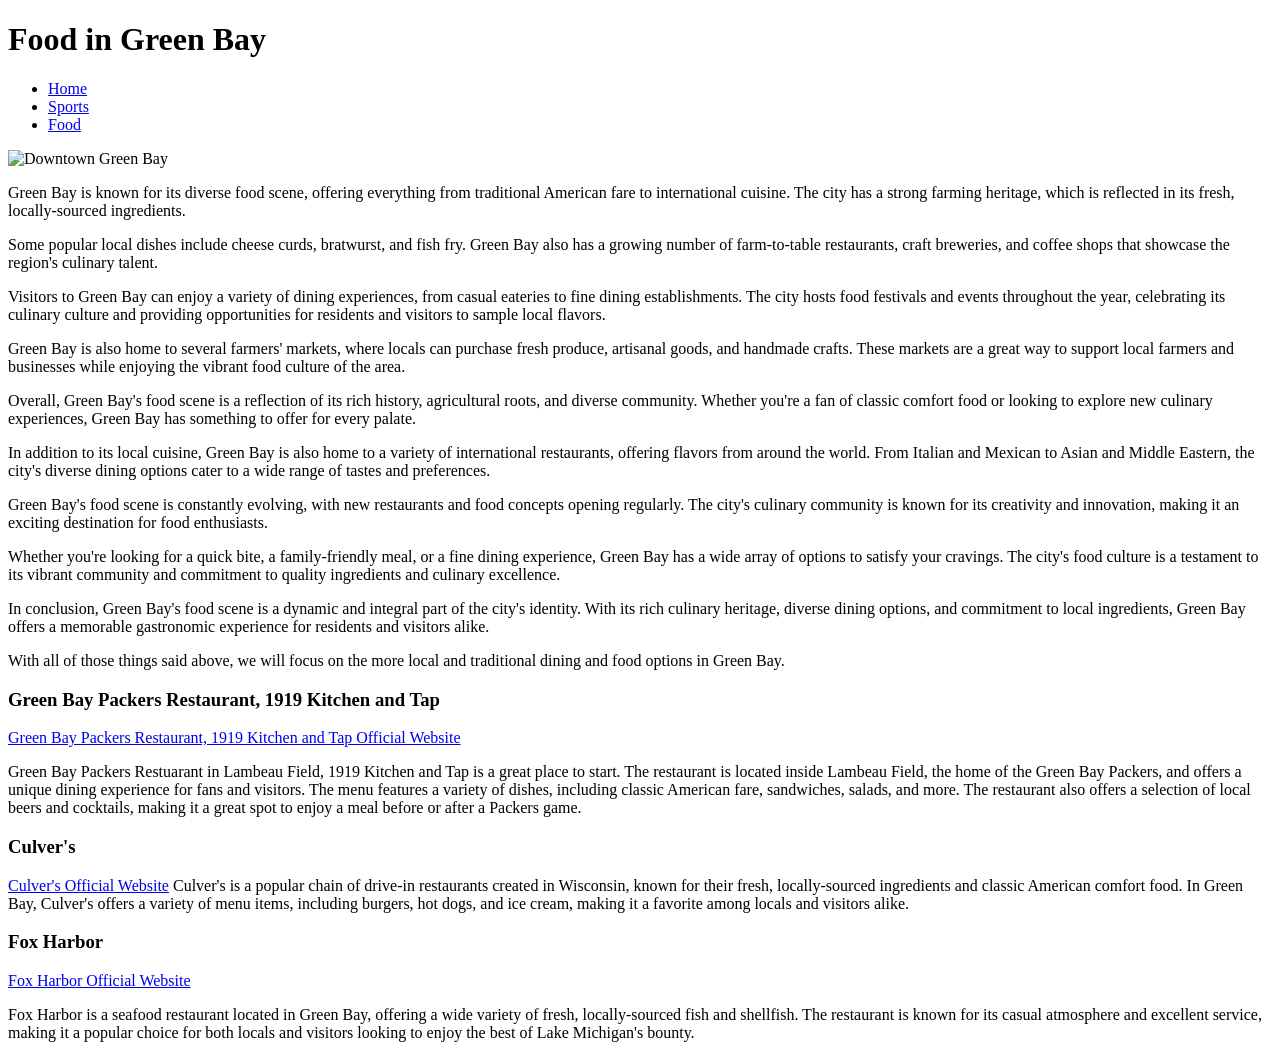
==== food.html @ 4822647b "Rename page3.food.html to food.html" ====
<!doctype html>
<html lang="en">
  <head>
    <meta charset="UTF-8" />
    <meta name="viewport" content="width=device-width, initial-scale=1.0" />
    <link rel="stylesheet" href="css/style.css" />
    <title>Food in Green Bay</title>
  </head>
  <h1>Food in Green Bay</h1>
  <header class="navbar">
    <nav>
      <ul>
        <li><a href="index.html">Home</a></li>
        <li><a href="page2.sports.html">Sports</a></li>
        <li><a href="page3.food.html">Food</a></li>
      </ul>
    </nav>
  </header>
  <img src="images/Downtown_Green_Bay.jpg" alt="Downtown Green Bay" />
  <body>
    <p>
      Green Bay is known for its diverse food scene, offering everything from
      traditional American fare to international cuisine. The city has a strong
      farming heritage, which is reflected in its fresh, locally-sourced
      ingredients.
    </p>
    <p>
      Some popular local dishes include cheese curds, bratwurst, and fish fry.
      Green Bay also has a growing number of farm-to-table restaurants, craft
      breweries, and coffee shops that showcase the region's culinary talent.
    </p>
    <p>
      Visitors to Green Bay can enjoy a variety of dining experiences, from
      casual eateries to fine dining establishments. The city hosts food
      festivals and events throughout the year, celebrating its culinary culture
      and providing opportunities for residents and visitors to sample local
      flavors.
    </p>
    <p>
      Green Bay is also home to several farmers' markets, where locals can
      purchase fresh produce, artisanal goods, and handmade crafts. These
      markets are a great way to support local farmers and businesses while
      enjoying the vibrant food culture of the area.
    </p>
    <p>
      Overall, Green Bay's food scene is a reflection of its rich history,
      agricultural roots, and diverse community. Whether you're a fan of classic
      comfort food or looking to explore new culinary experiences, Green Bay has
      something to offer for every palate.
    </p>
    <p>
      In addition to its local cuisine, Green Bay is also home to a variety of
      international restaurants, offering flavors from around the world. From
      Italian and Mexican to Asian and Middle Eastern, the city's diverse dining
      options cater to a wide range of tastes and preferences.
    </p>
    <p>
      Green Bay's food scene is constantly evolving, with new restaurants and
      food concepts opening regularly. The city's culinary community is known
      for its creativity and innovation, making it an exciting destination for
      food enthusiasts.
    </p>
    <p>
      Whether you're looking for a quick bite, a family-friendly meal, or a fine
      dining experience, Green Bay has a wide array of options to satisfy your
      cravings. The city's food culture is a testament to its vibrant community
      and commitment to quality ingredients and culinary excellence.
    </p>
    <p>
      In conclusion, Green Bay's food scene is a dynamic and integral part of
      the city's identity. With its rich culinary heritage, diverse dining
      options, and commitment to local ingredients, Green Bay offers a memorable
      gastronomic experience for residents and visitors alike.
    </p>

    <p>
      With all of those things said above, we will focus on the more local and
      traditional dining and food options in Green Bay.
    </p>
    <h3>Green Bay Packers Restaurant, 1919 Kitchen and Tap</h3>
    <a href="https://www.packers.com/1919-kitchen-and-tap" target="_blank"
      >Green Bay Packers Restaurant, 1919 Kitchen and Tap Official Website</a
    >
    <p>
      Green Bay Packers Restuarant in Lambeau Field, 1919 Kitchen and Tap is a
      great place to start. The restaurant is located inside Lambeau Field, the
      home of the Green Bay Packers, and offers a unique dining experience for
      fans and visitors. The menu features a variety of dishes, including
      classic American fare, sandwiches, salads, and more. The restaurant also
      offers a selection of local beers and cocktails, making it a great spot to
      enjoy a meal before or after a Packers game.
    </p>

    <h3>Culver's</h3>
    <a href="https://www.culvers.com/" target="_blank"
      >Culver's Official Website</a
    <p>
      Culver's is a popular chain of drive-in restaurants created in Wisconsin,
      known for their fresh, locally-sourced ingredients and classic American
      comfort food. In Green Bay, Culver's offers a variety of menu items,
      including burgers, hot dogs, and ice cream, making it a favorite among
      locals and visitors alike.
    </p>

    <h3>Fox Harbor</h3>
    <a href="https://www.foxharbor.com/" target="_blank"
      >Fox Harbor Official Website</a
    >
    <p>
      Fox Harbor is a seafood restaurant located in Green Bay, offering a wide
      variety of fresh, locally-sourced fish and shellfish. The restaurant is
      known for its casual atmosphere and excellent service, making it a popular
      choice for both locals and visitors looking to enjoy the best of Lake
      Michigan's bounty.
    </p>
  </body>
</html>
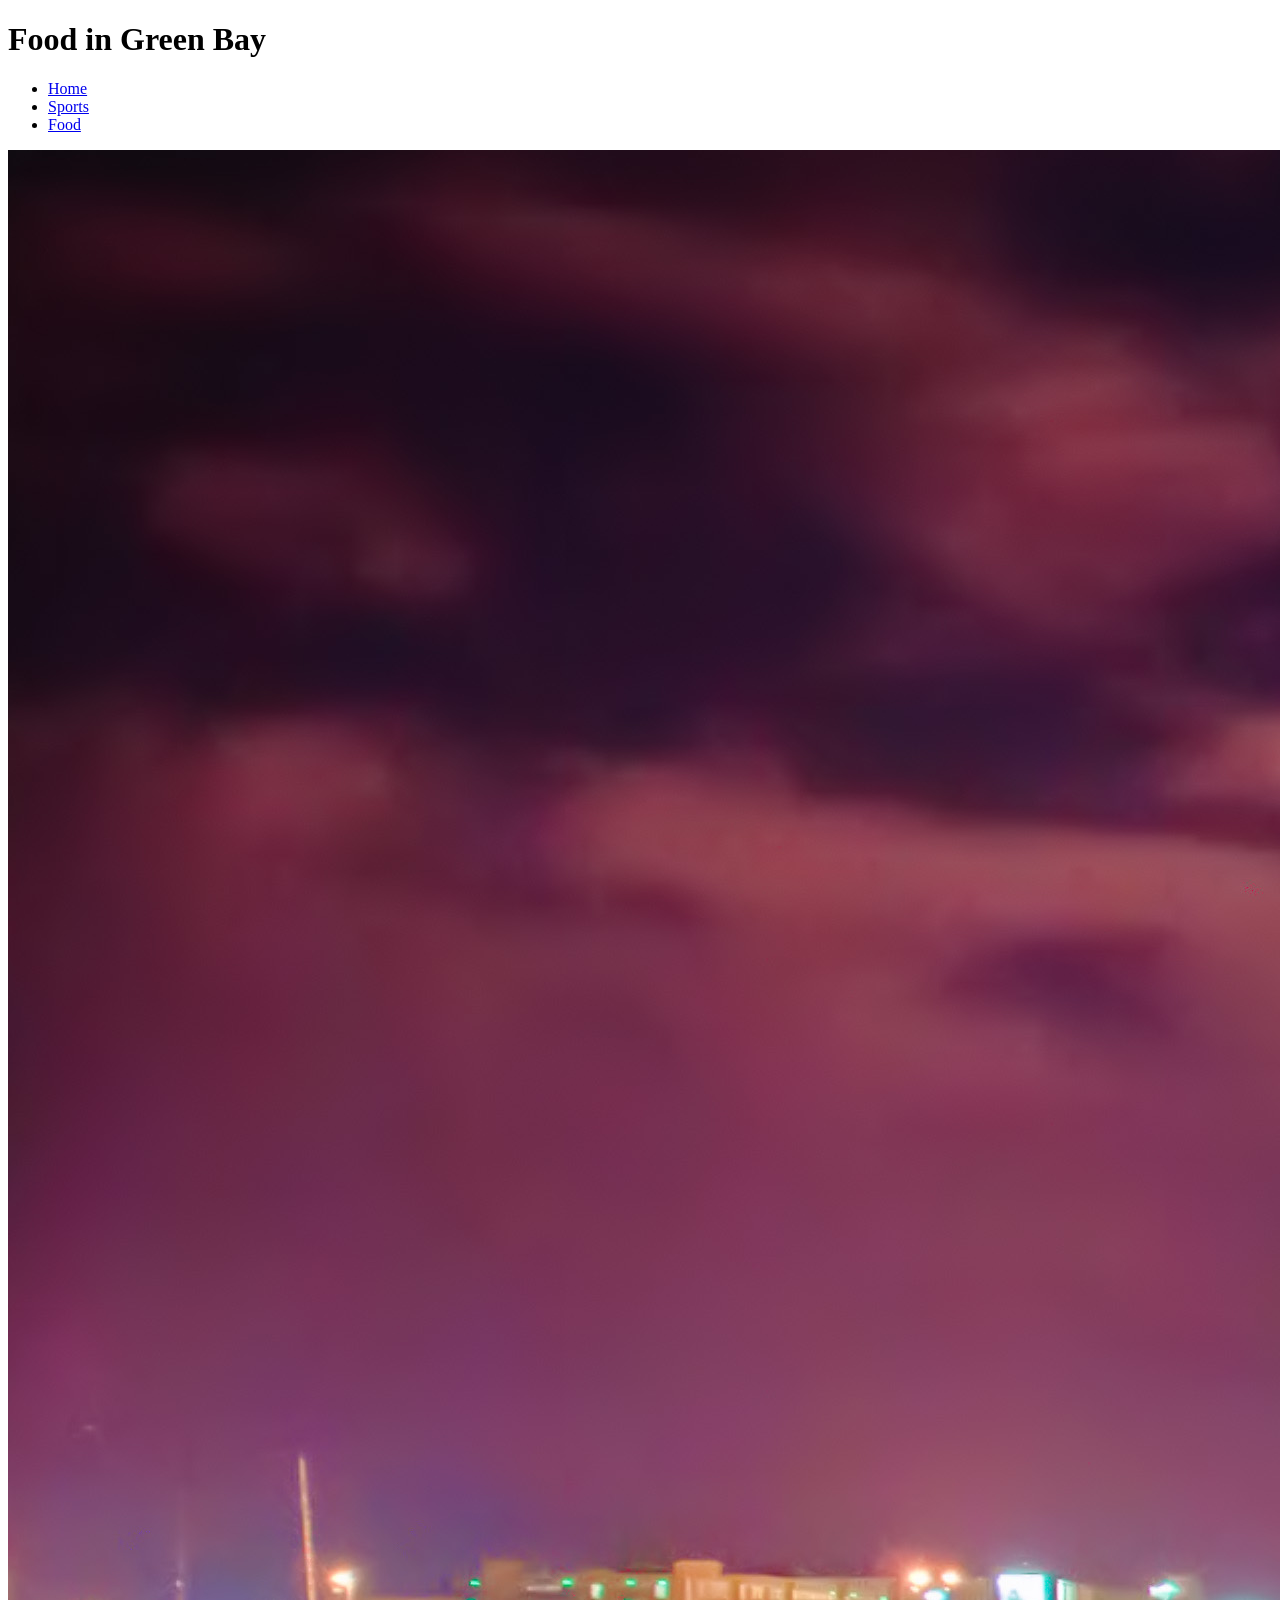
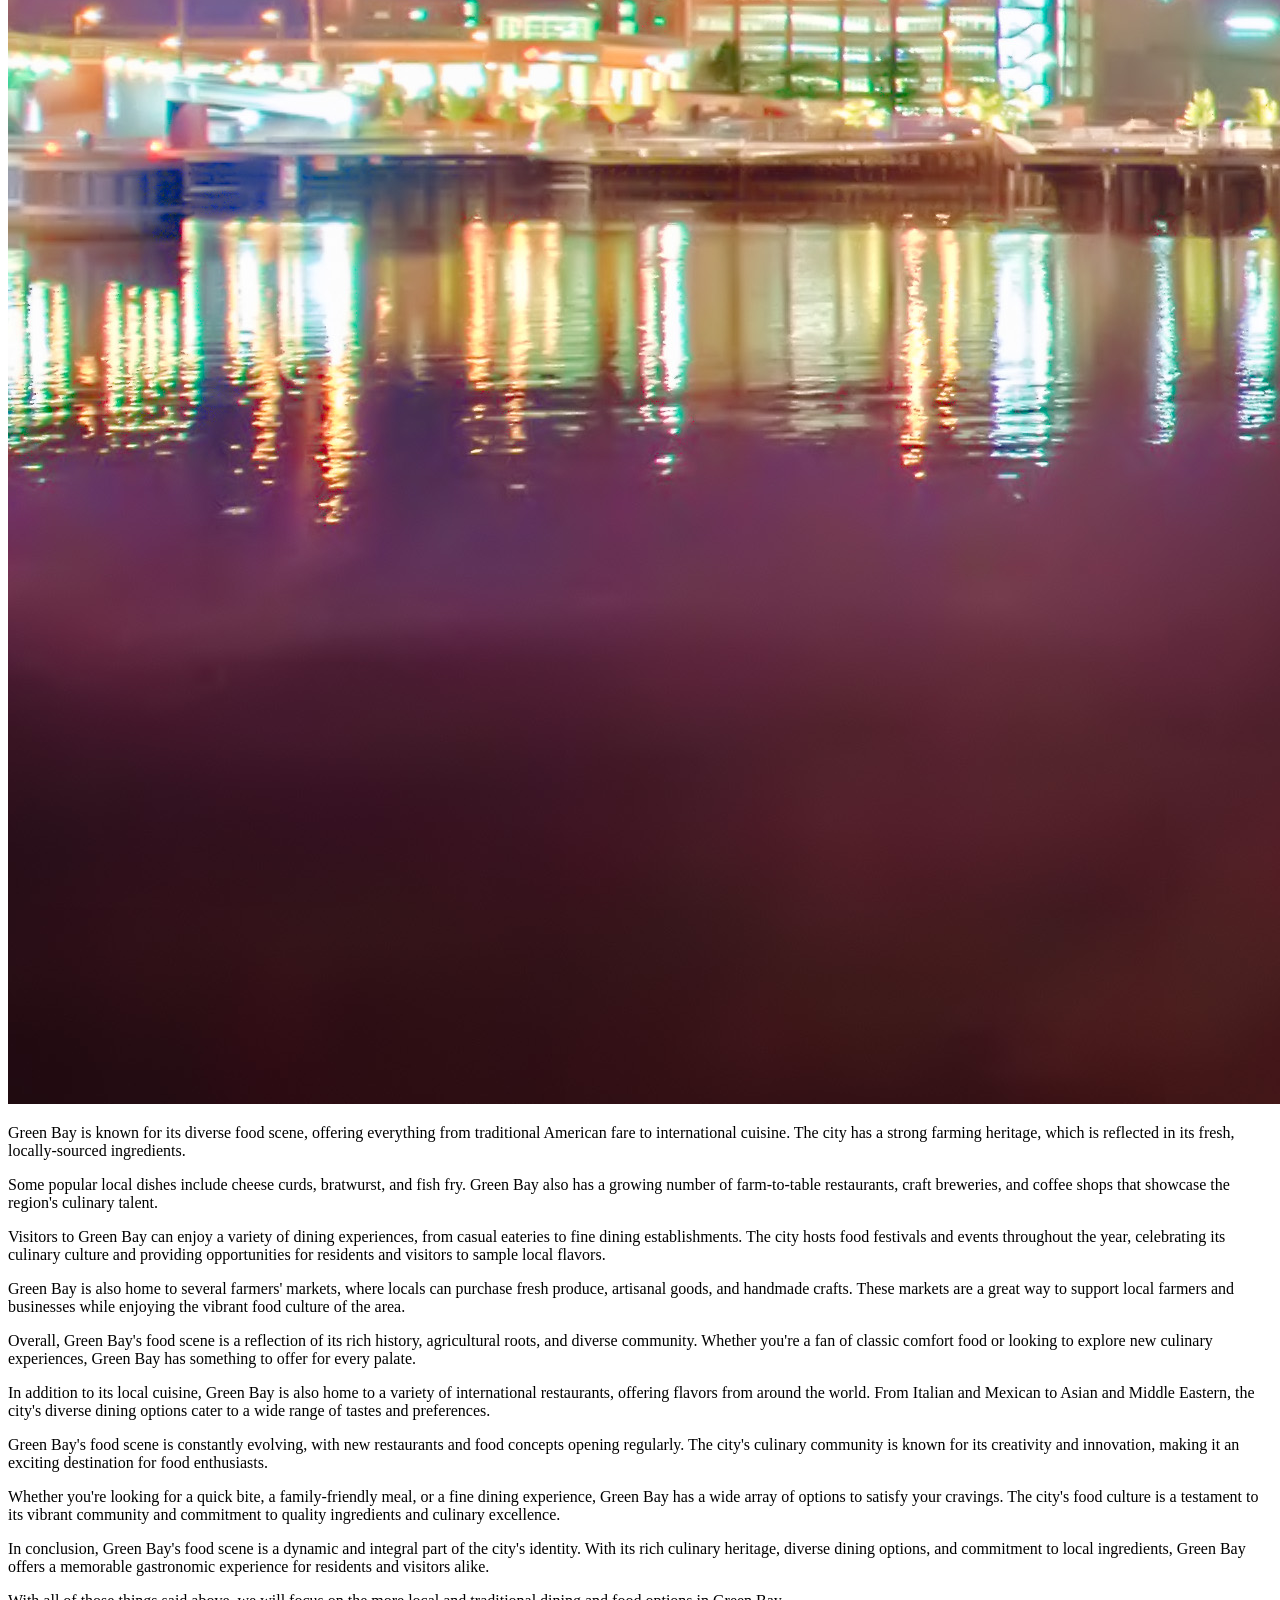
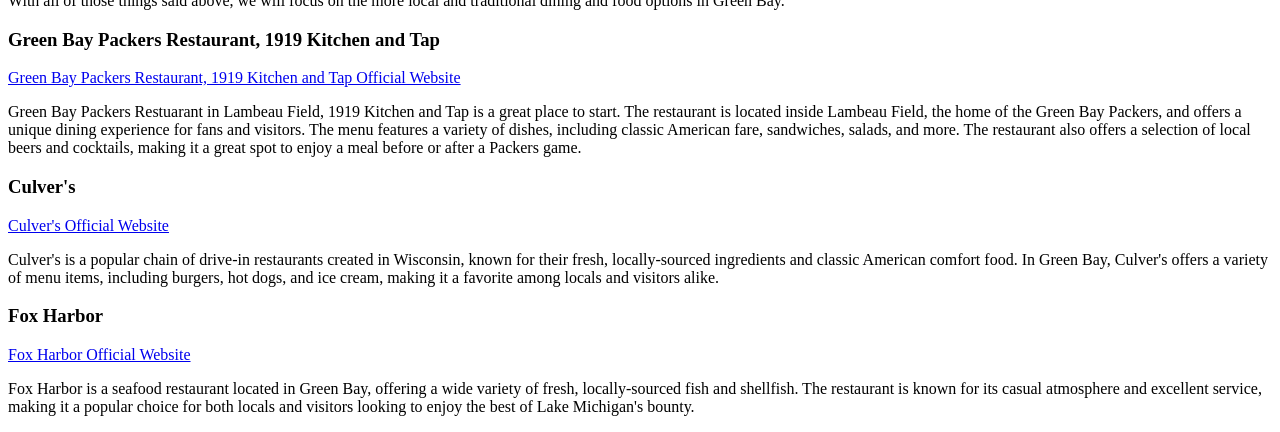
==== commit 1f6d29b0: "Fix formatting and update content in food.html Updated food.html to fix formatting issues and improv" ====
--- a/food.html
+++ b/food.html
@@ -6,18 +6,18 @@
     <link rel="stylesheet" href="css/style.css" />
     <title>Food in Green Bay</title>
   </head>
-  <h1>Food in Green Bay</h1>
-  <header class="navbar">
-    <nav>
-      <ul>
-        <li><a href="index.html">Home</a></li>
-        <li><a href="page2.sports.html">Sports</a></li>
-        <li><a href="page3.food.html">Food</a></li>
-      </ul>
-    </nav>
-  </header>
-  <img src="images/Downtown_Green_Bay.jpg" alt="Downtown Green Bay" />
   <body>
+    <h1>Food in Green Bay</h1>
+    <header class="navbar">
+      <nav>
+        <ul>
+          <li><a href="index.html">Home</a></li>
+          <li><a href="sports.html">Sports</a></li>
+          <li><a href="food.html">Food</a></li>
+        </ul>
+      </nav>
+    </header>
+    <img src="images/Downtown_Green_Bay.jpeg" alt="Downtown Green Bay" />
     <p>
       Green Bay is known for its diverse food scene, offering everything from
       traditional American fare to international cuisine. The city has a strong
@@ -78,6 +78,7 @@
       traditional dining and food options in Green Bay.
     </p>
     <h3>Green Bay Packers Restaurant, 1919 Kitchen and Tap</h3>
+
     <a href="https://www.packers.com/1919-kitchen-and-tap" target="_blank"
       >Green Bay Packers Restaurant, 1919 Kitchen and Tap Official Website</a
     >
@@ -92,8 +93,10 @@
     </p>
 
     <h3>Culver's</h3>
+
     <a href="https://www.culvers.com/" target="_blank"
       >Culver's Official Website</a
+    >
     <p>
       Culver's is a popular chain of drive-in restaurants created in Wisconsin,
       known for their fresh, locally-sourced ingredients and classic American
@@ -103,6 +106,7 @@
     </p>
 
     <h3>Fox Harbor</h3>
+
     <a href="https://www.foxharbor.com/" target="_blank"
       >Fox Harbor Official Website</a
     >
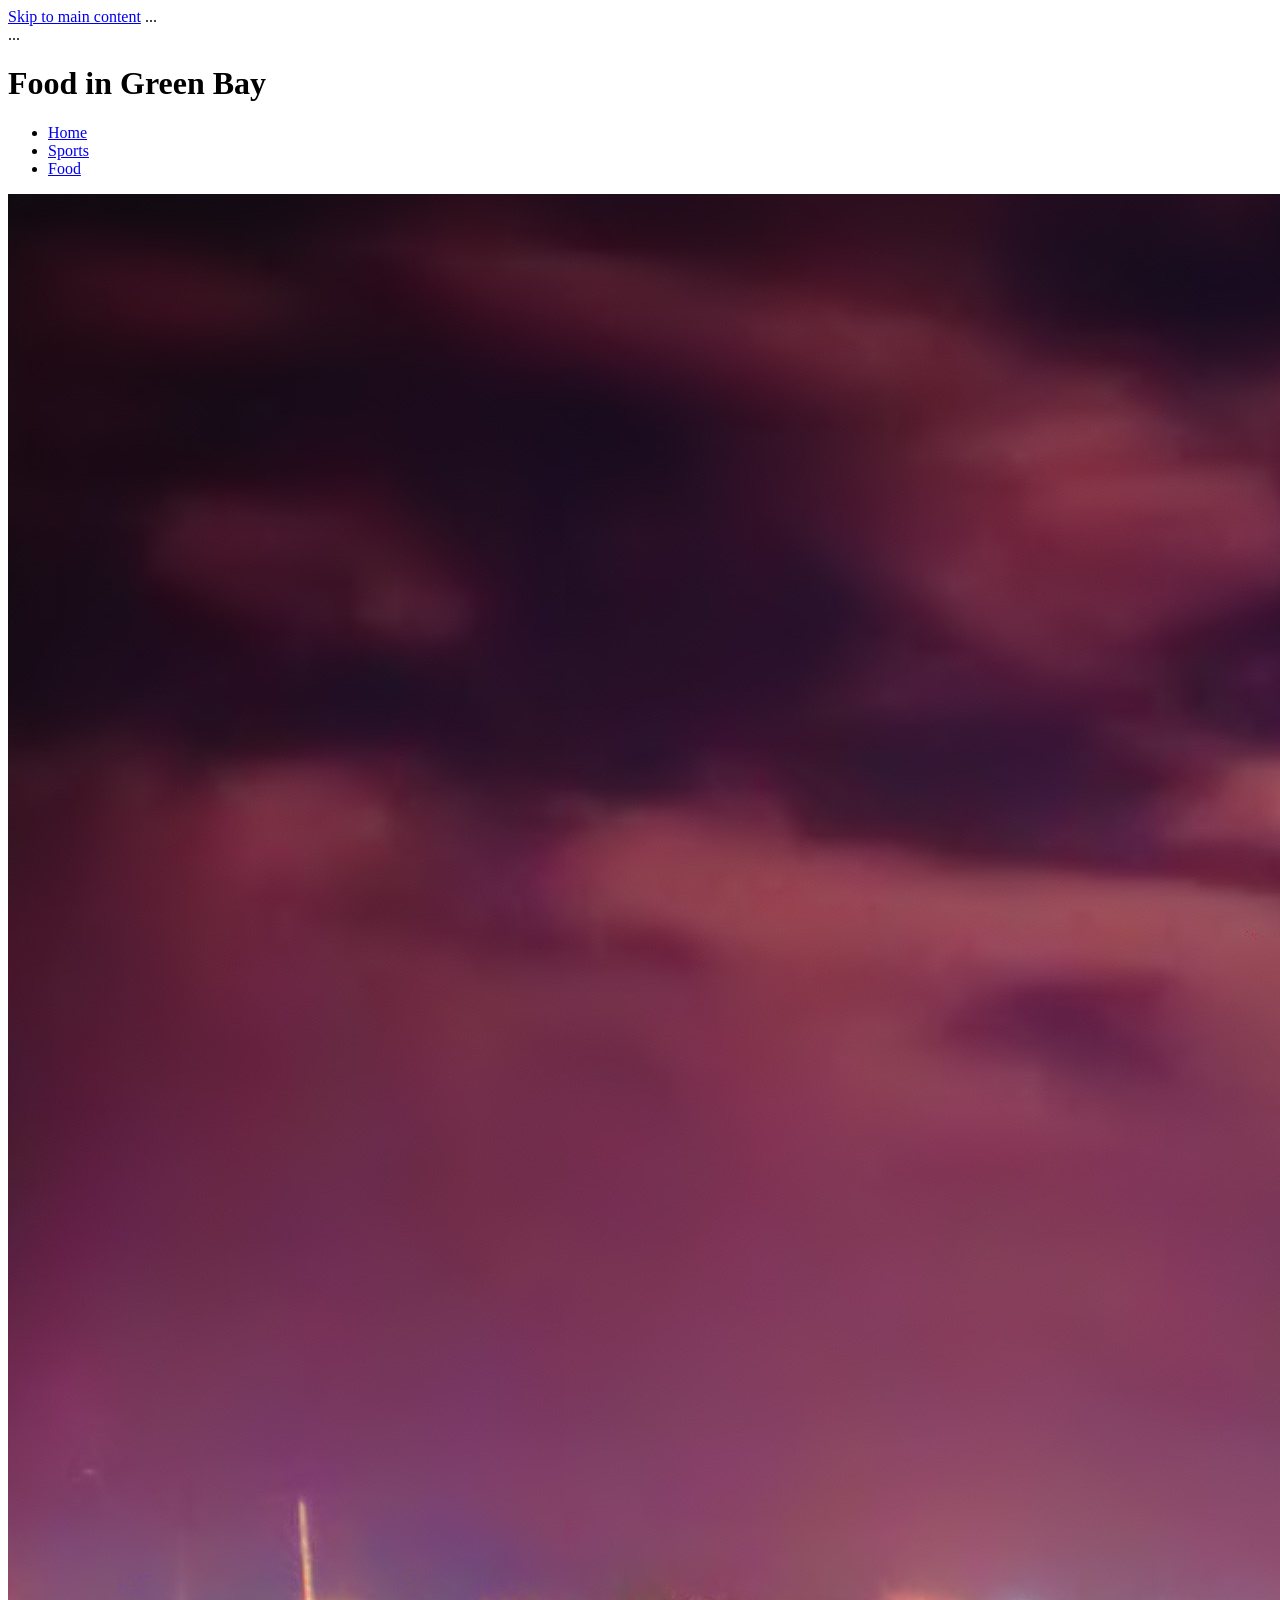
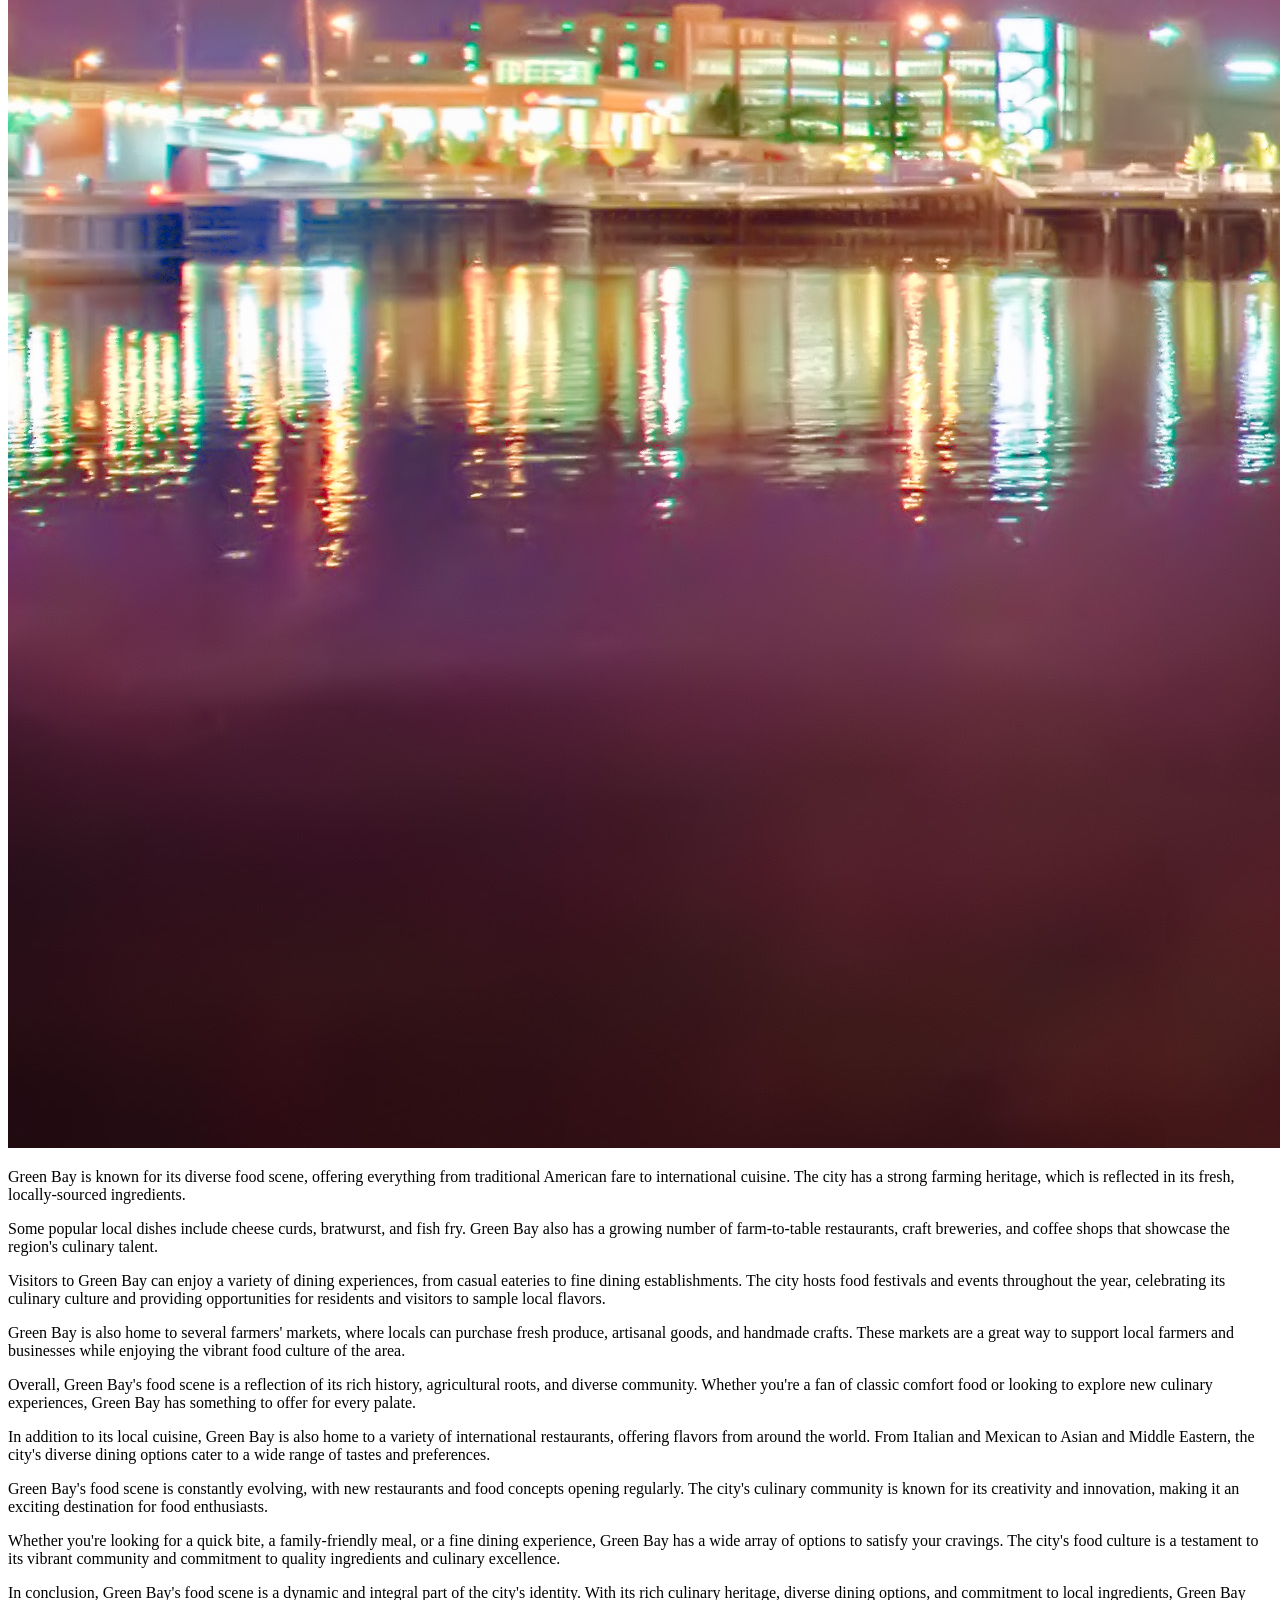
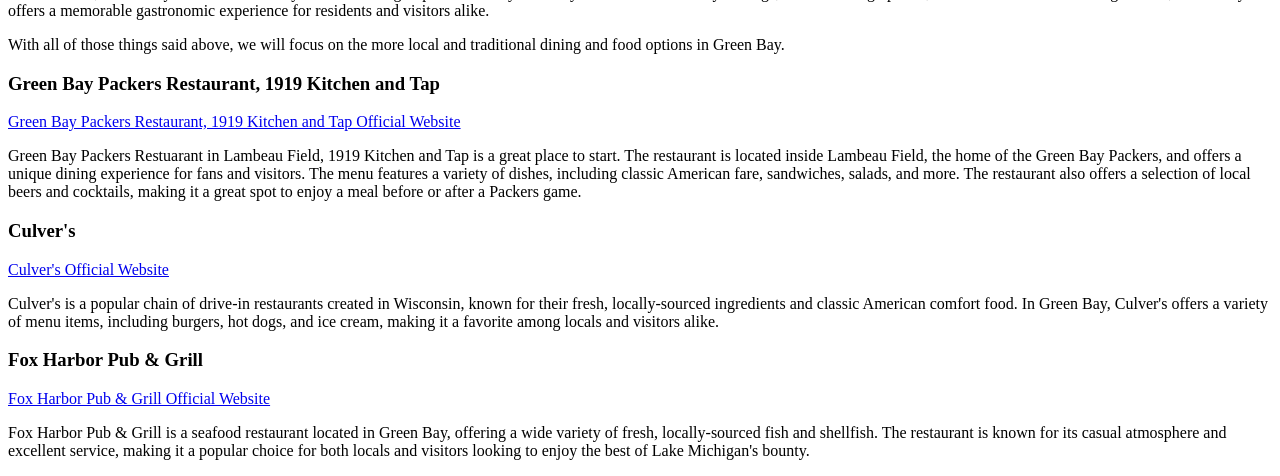
==== commit 11fec56a: "Refactor food.html structure and content Updated food.html to include main content section and impro" ====
--- a/food.html
+++ b/food.html
@@ -4,6 +4,9 @@
     <meta charset="UTF-8" />
     <meta name="viewport" content="width=device-width, initial-scale=1.0" />
     <link rel="stylesheet" href="css/style.css" />
+    <a href="#main">Skip to main content</a>
+    ...
+    <main id="main">...</main>
     <title>Food in Green Bay</title>
   </head>
   <body>
@@ -79,7 +82,7 @@
     </p>
     <h3>Green Bay Packers Restaurant, 1919 Kitchen and Tap</h3>
 
-    <a href="https://www.packers.com/1919-kitchen-and-tap" target="_blank"
+    <a href="https://www.1919kitchenandtap.com/" target="_blank"
       >Green Bay Packers Restaurant, 1919 Kitchen and Tap Official Website</a
     >
     <p>
@@ -105,17 +108,17 @@
       locals and visitors alike.
     </p>
 
-    <h3>Fox Harbor</h3>
+    <h3>Fox Harbor Pub & Grill</h3>
 
-    <a href="https://www.foxharbor.com/" target="_blank"
-      >Fox Harbor Official Website</a
+    <a href="https://www.foxharborpubandgrill.com/" target="_blank"
+      >Fox Harbor Pub & Grill Official Website</a
     >
     <p>
-      Fox Harbor is a seafood restaurant located in Green Bay, offering a wide
-      variety of fresh, locally-sourced fish and shellfish. The restaurant is
-      known for its casual atmosphere and excellent service, making it a popular
-      choice for both locals and visitors looking to enjoy the best of Lake
-      Michigan's bounty.
+      Fox Harbor Pub & Grill is a seafood restaurant located in Green Bay,
+      offering a wide variety of fresh, locally-sourced fish and shellfish. The
+      restaurant is known for its casual atmosphere and excellent service,
+      making it a popular choice for both locals and visitors looking to enjoy
+      the best of Lake Michigan's bounty.
     </p>
   </body>
 </html>
